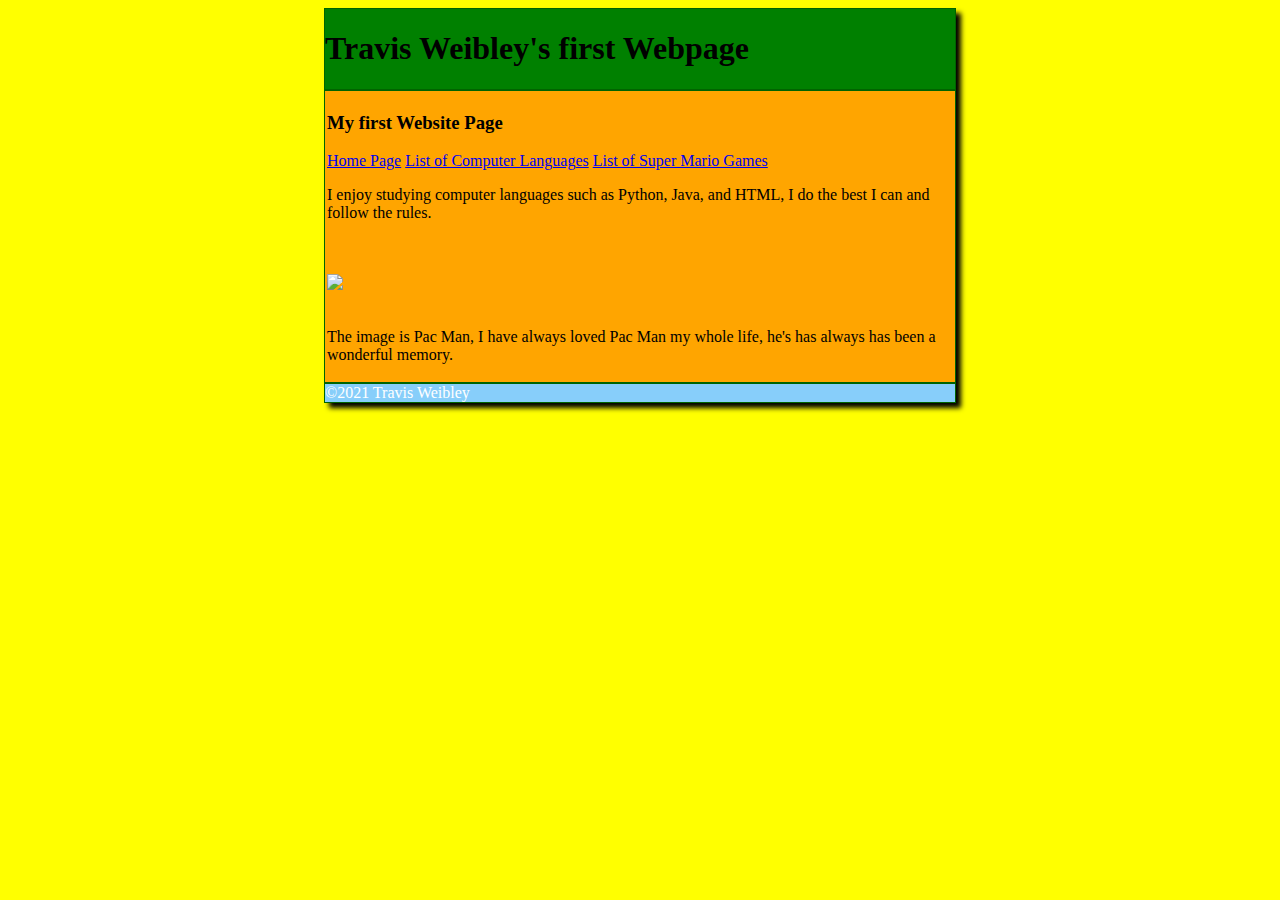
==== index.html @ efdad016 "Update index.html" ====
<!DOCTYPE html>
<html>
	<head>
		<title>Travis Weibley</title>
		<link rel="stylesheet" href="tweibley.css">
	</head>
	<body>
		<div id="wrapper">
			<header>
				<h1>Travis Weibley's first Webpage</h1>
			</header>
			<div id="content">
				<h3>My first Website Page</h3>
				<nav>
					<a href="index.html">Home Page</a>
					<a href="computerlanguages.html">List of Computer Languages</a>
					<a href="listOfSuperMarioGames.html">List of Super Mario Games</a>
				</nav>
				<p>I enjoy studying computer languages such as Python, Java, and HTML, I do the best I can and follow the rules.</p>
				<br/>
				<br/>
				<img src="https://upload.wikimedia.org/wikipedia/en/6/6c/Pac-Man_character_art_-_Super_Smash_Bros.png" width=100>
				<br/>
				<br/>
				<p>The image is Pac Man, I have always loved Pac Man my whole life, he's has always has been a wonderful memory.</p>
			</div>
			<footer>&copy;2021 Travis Weibley</footer>
		</div>
	</body>
</html>
---- tweibley.css ----
body{
	background-color: yellow;
}
header{
	background-color: green;
}
#content{
	background-color: orange;
	padding: 2px; 
	min-height: 200px;
}
footer{
	background-color: lightskyblue;
	color: white;
}
header,#content, footer{
	border-style: solid;
	border-width: 1px;
	border-color: darkgreen;
}
#wrapper{
	margin-left: auto;
	margin-right: auto;
	width: 50%;
	box-shadow: 5px 5px 5px black;
}
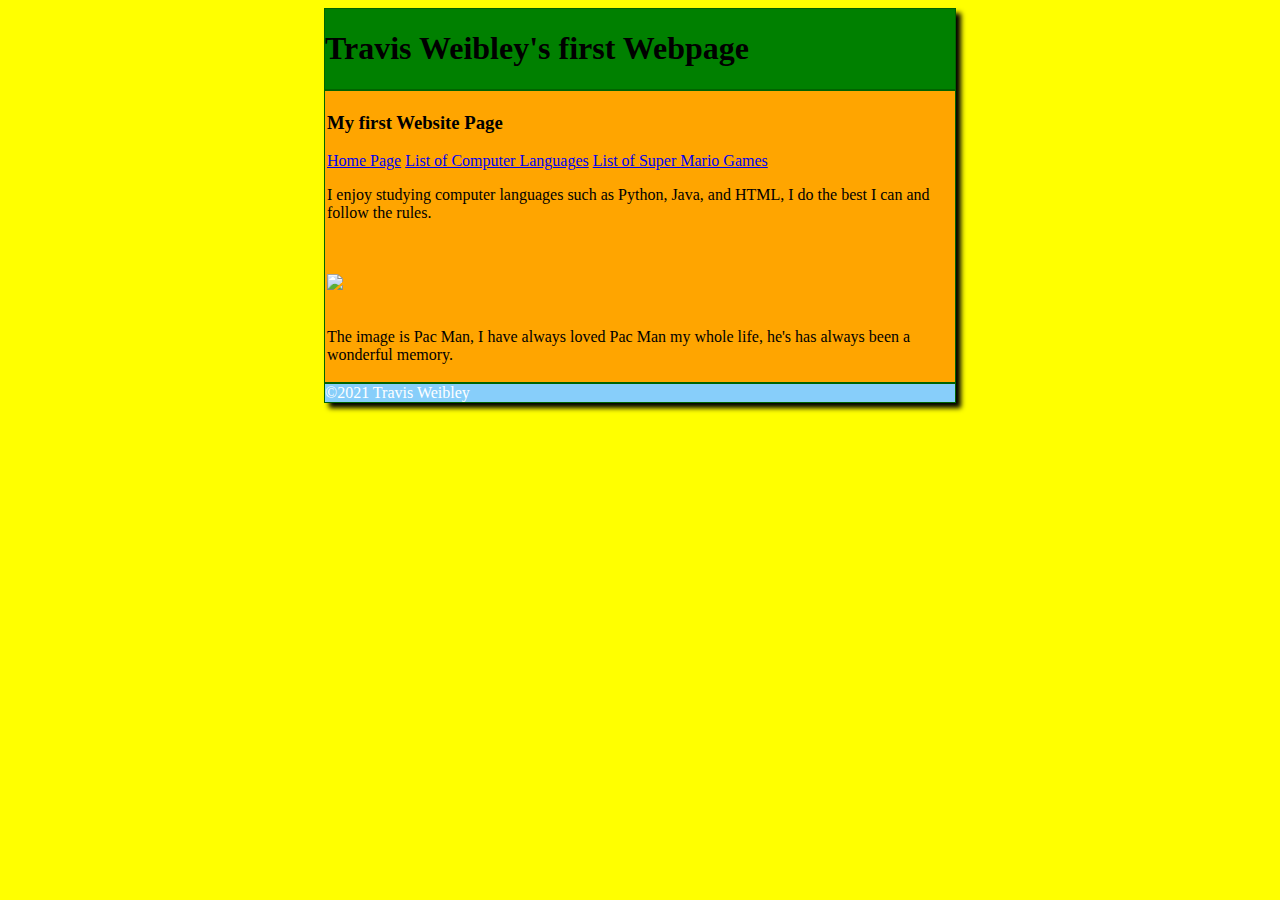
==== commit d5ec2f51: "Update index.html" ====
--- a/index.html
+++ b/index.html
@@ -22,7 +22,7 @@
 				<img src="https://upload.wikimedia.org/wikipedia/en/6/6c/Pac-Man_character_art_-_Super_Smash_Bros.png" width=100>
 				<br/>
 				<br/>
-				<p>The image is Pac Man, I have always loved Pac Man my whole life, he's has always has been a wonderful memory.</p>
+				<p>The image is Pac Man, I have always loved Pac Man my whole life, he's has always been a wonderful memory.</p>
 			</div>
 			<footer>&copy;2021 Travis Weibley</footer>
 		</div>
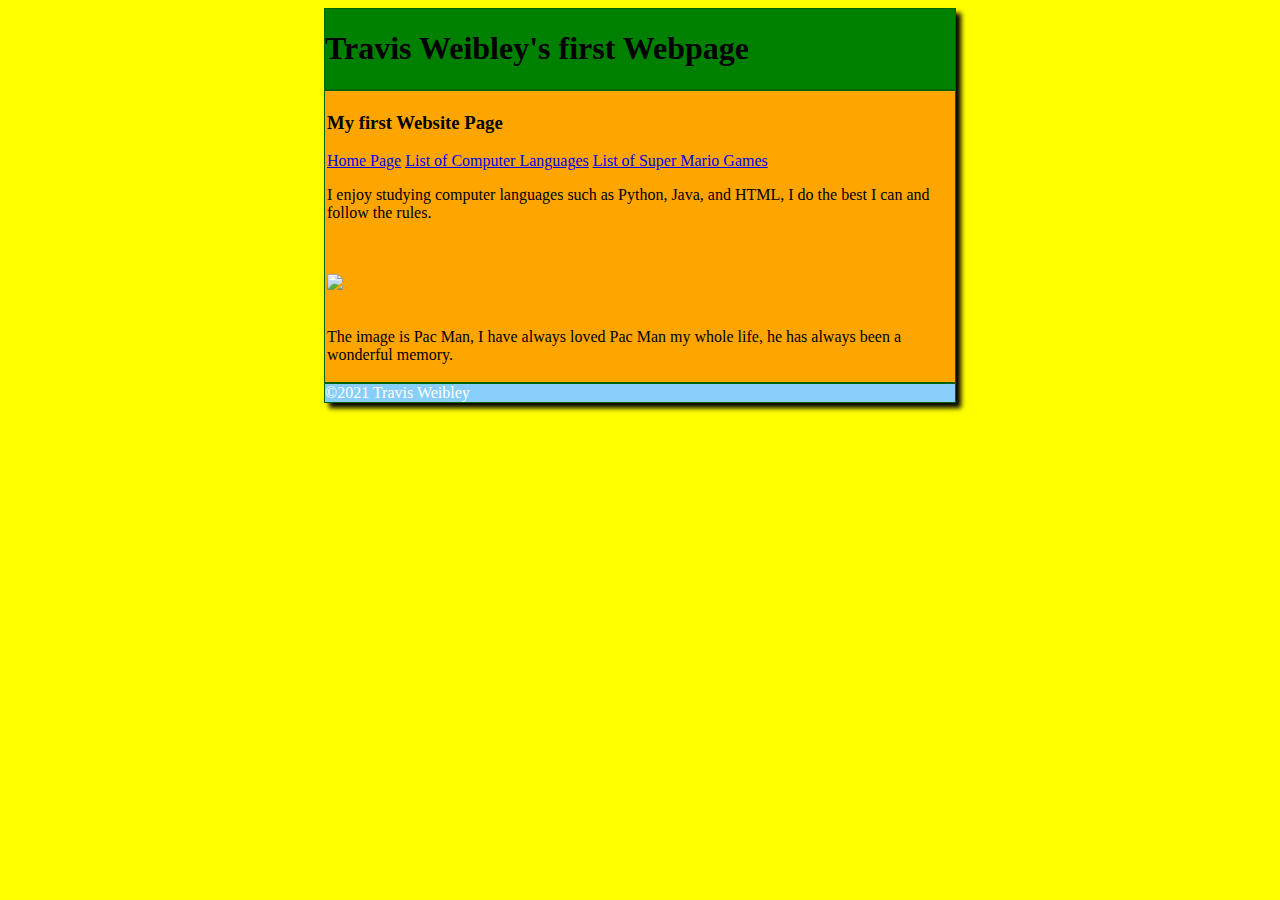
==== commit 455ad626: "Update index.html" ====
--- a/index.html
+++ b/index.html
@@ -22,7 +22,7 @@
 				<img src="https://upload.wikimedia.org/wikipedia/en/6/6c/Pac-Man_character_art_-_Super_Smash_Bros.png" width=100>
 				<br/>
 				<br/>
-				<p>The image is Pac Man, I have always loved Pac Man my whole life, he's has always been a wonderful memory.</p>
+				<p>The image is Pac Man, I have always loved Pac Man my whole life, he has always been a wonderful memory.</p>
 			</div>
 			<footer>&copy;2021 Travis Weibley</footer>
 		</div>
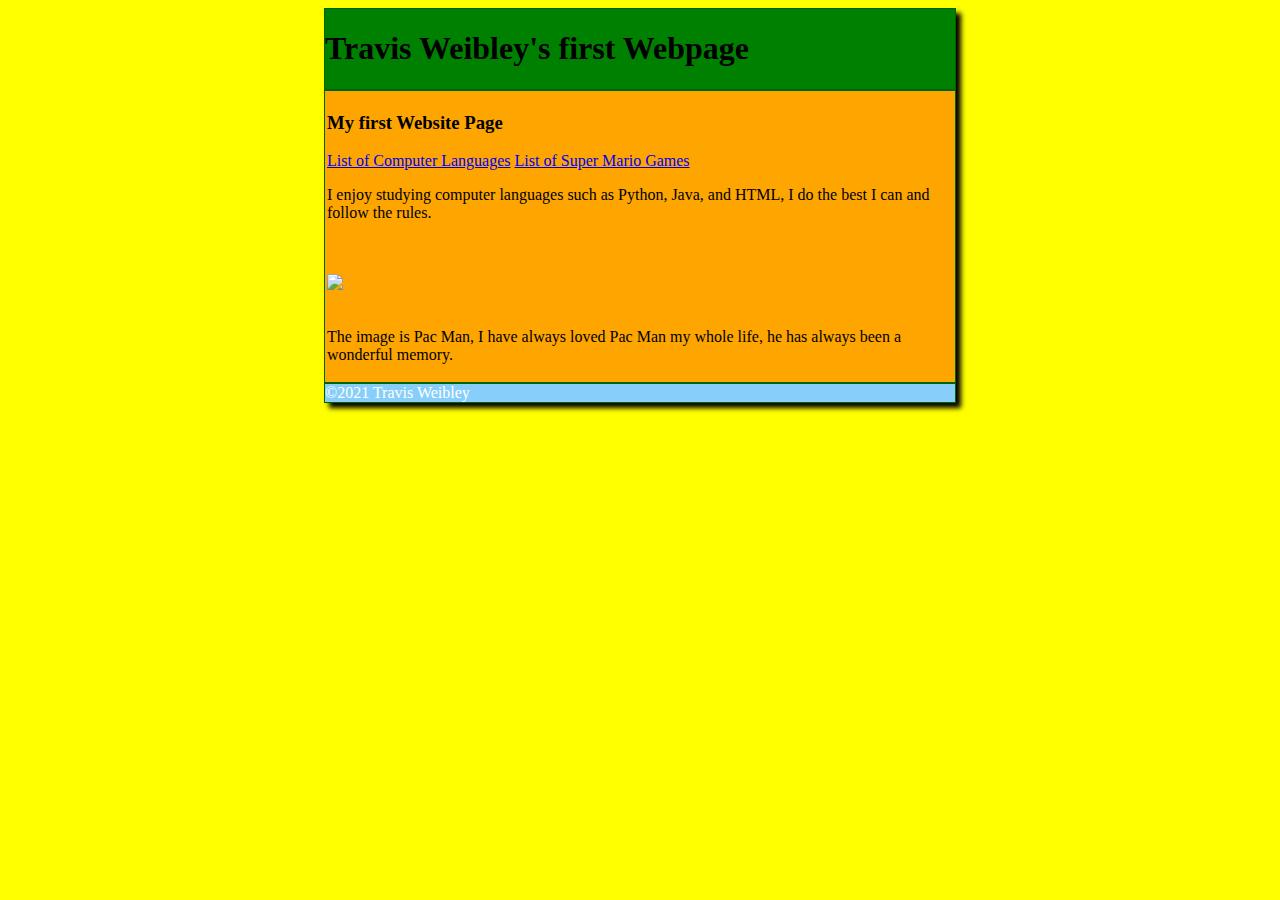
==== commit ce36e2c1: "Update index.html" ====
--- a/index.html
+++ b/index.html
@@ -12,7 +12,6 @@
 			<div id="content">
 				<h3>My first Website Page</h3>
 				<nav>
-					<a href="index.html">Home Page</a>
 					<a href="computerlanguages.html">List of Computer Languages</a>
 					<a href="listOfSuperMarioGames.html">List of Super Mario Games</a>
 				</nav>
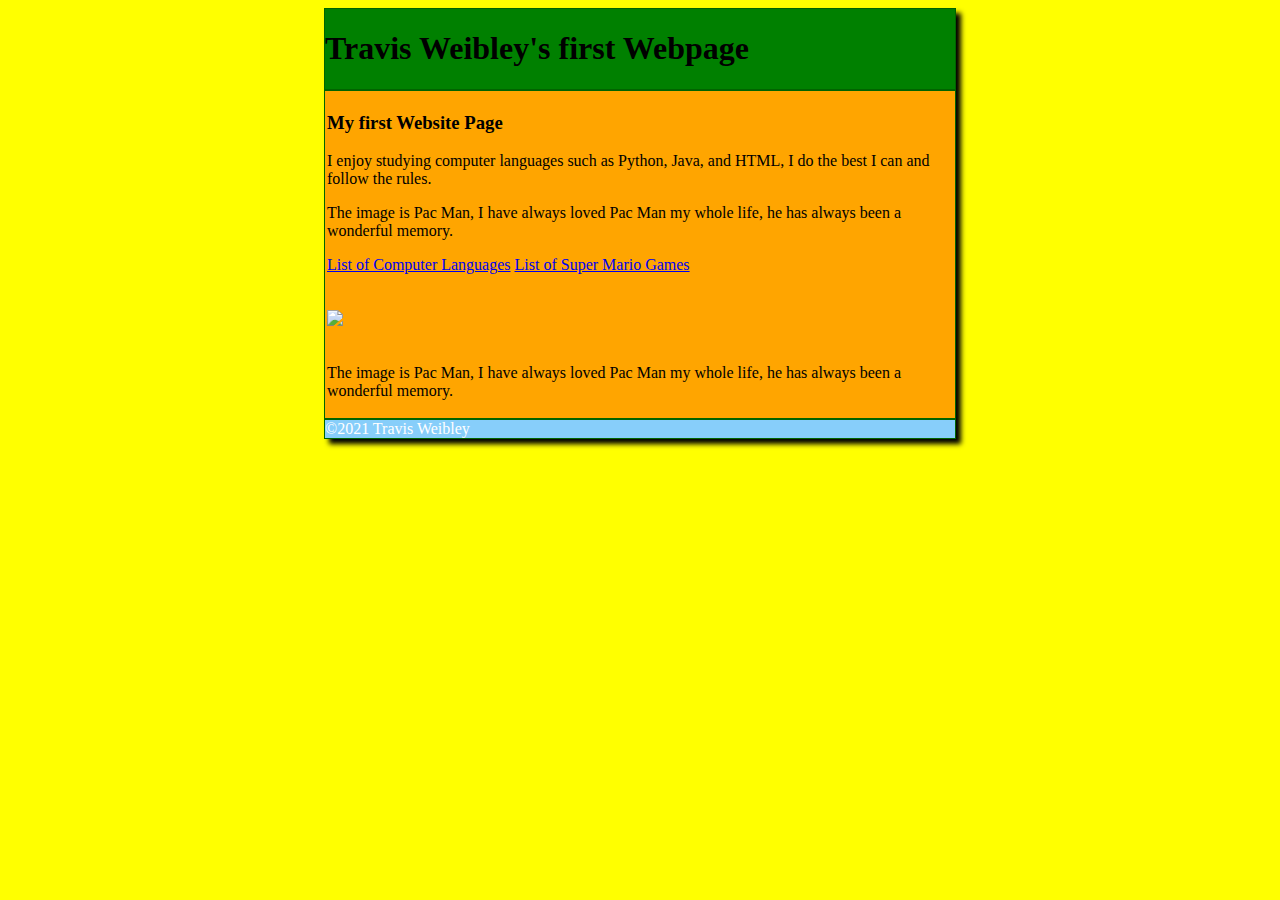
==== commit 7a56191c: "Update index.html" ====
--- a/index.html
+++ b/index.html
@@ -11,11 +11,12 @@
 			</header>
 			<div id="content">
 				<h3>My first Website Page</h3>
+				<p>I enjoy studying computer languages such as Python, Java, and HTML, I do the best I can and follow the rules.</p>
+				<p>The image is Pac Man, I have always loved Pac Man my whole life, he has always been a wonderful memory.</p>
 				<nav>
 					<a href="computerlanguages.html">List of Computer Languages</a>
 					<a href="listOfSuperMarioGames.html">List of Super Mario Games</a>
 				</nav>
-				<p>I enjoy studying computer languages such as Python, Java, and HTML, I do the best I can and follow the rules.</p>
 				<br/>
 				<br/>
 				<img src="https://upload.wikimedia.org/wikipedia/en/6/6c/Pac-Man_character_art_-_Super_Smash_Bros.png" width=100>
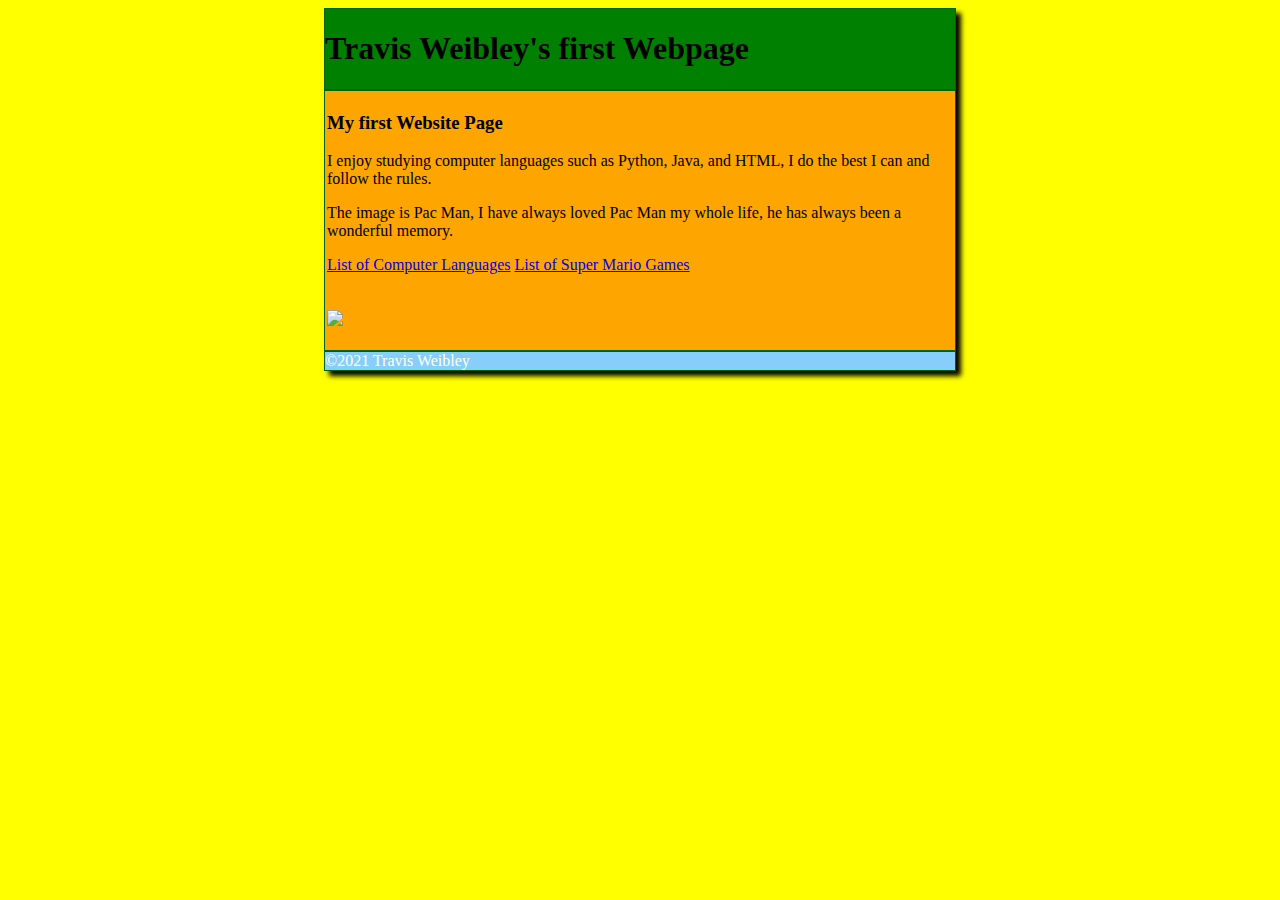
==== commit cd0564dd: "Update index.html" ====
--- a/index.html
+++ b/index.html
@@ -22,7 +22,6 @@
 				<img src="https://upload.wikimedia.org/wikipedia/en/6/6c/Pac-Man_character_art_-_Super_Smash_Bros.png" width=100>
 				<br/>
 				<br/>
-				<p>The image is Pac Man, I have always loved Pac Man my whole life, he has always been a wonderful memory.</p>
 			</div>
 			<footer>&copy;2021 Travis Weibley</footer>
 		</div>
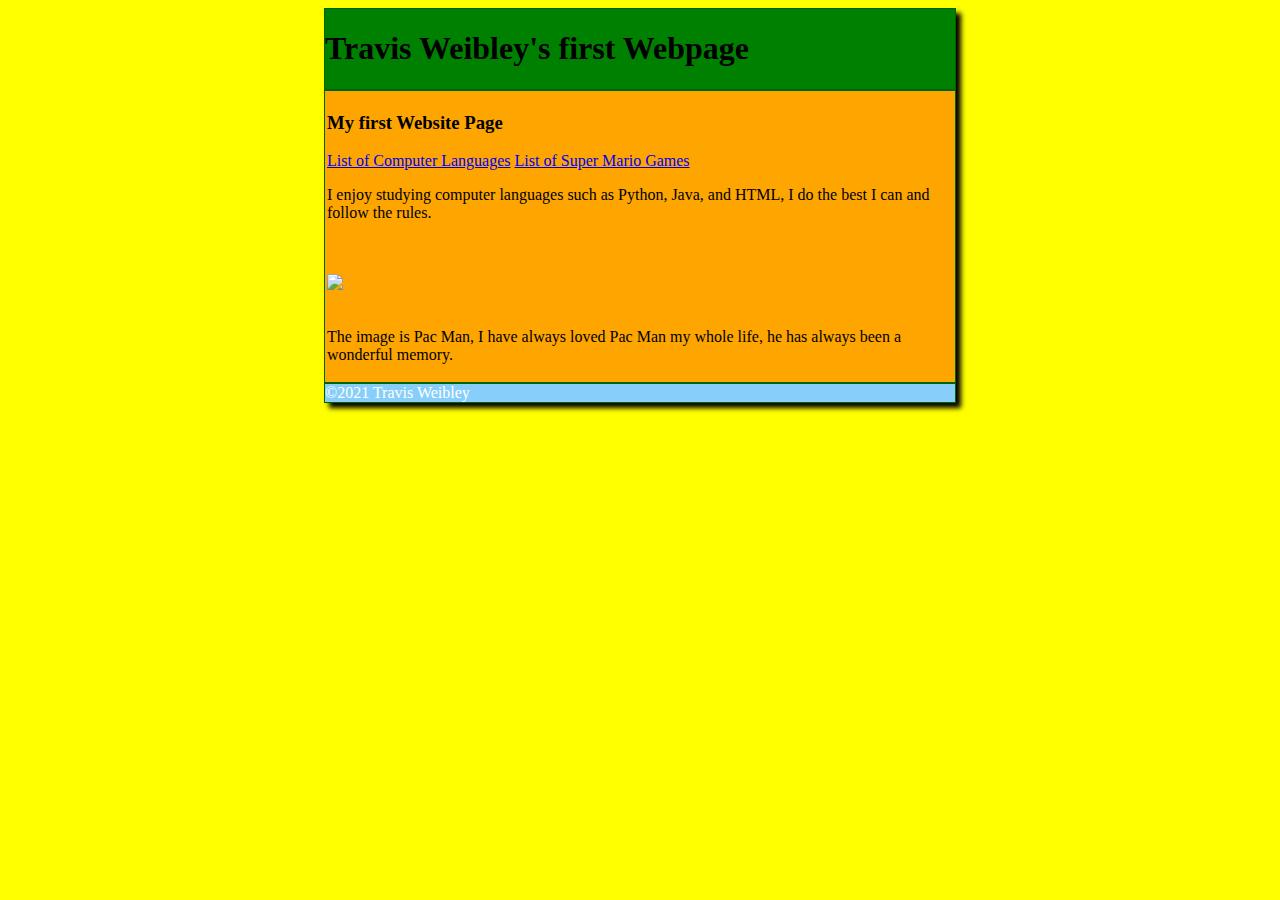
==== commit 45b8e636: "Update index.html" ====
--- a/index.html
+++ b/index.html
@@ -11,17 +11,17 @@
 			</header>
 			<div id="content">
 				<h3>My first Website Page</h3>
-				<p>I enjoy studying computer languages such as Python, Java, and HTML, I do the best I can and follow the rules.</p>
-				<p>The image is Pac Man, I have always loved Pac Man my whole life, he has always been a wonderful memory.</p>
 				<nav>
 					<a href="computerlanguages.html">List of Computer Languages</a>
 					<a href="listOfSuperMarioGames.html">List of Super Mario Games</a>
 				</nav>
+				<p>I enjoy studying computer languages such as Python, Java, and HTML, I do the best I can and follow the rules.</p>
 				<br/>
 				<br/>
 				<img src="https://upload.wikimedia.org/wikipedia/en/6/6c/Pac-Man_character_art_-_Super_Smash_Bros.png" width=100>
 				<br/>
 				<br/>
+				<p>The image is Pac Man, I have always loved Pac Man my whole life, he has always been a wonderful memory.</p>
 			</div>
 			<footer>&copy;2021 Travis Weibley</footer>
 		</div>
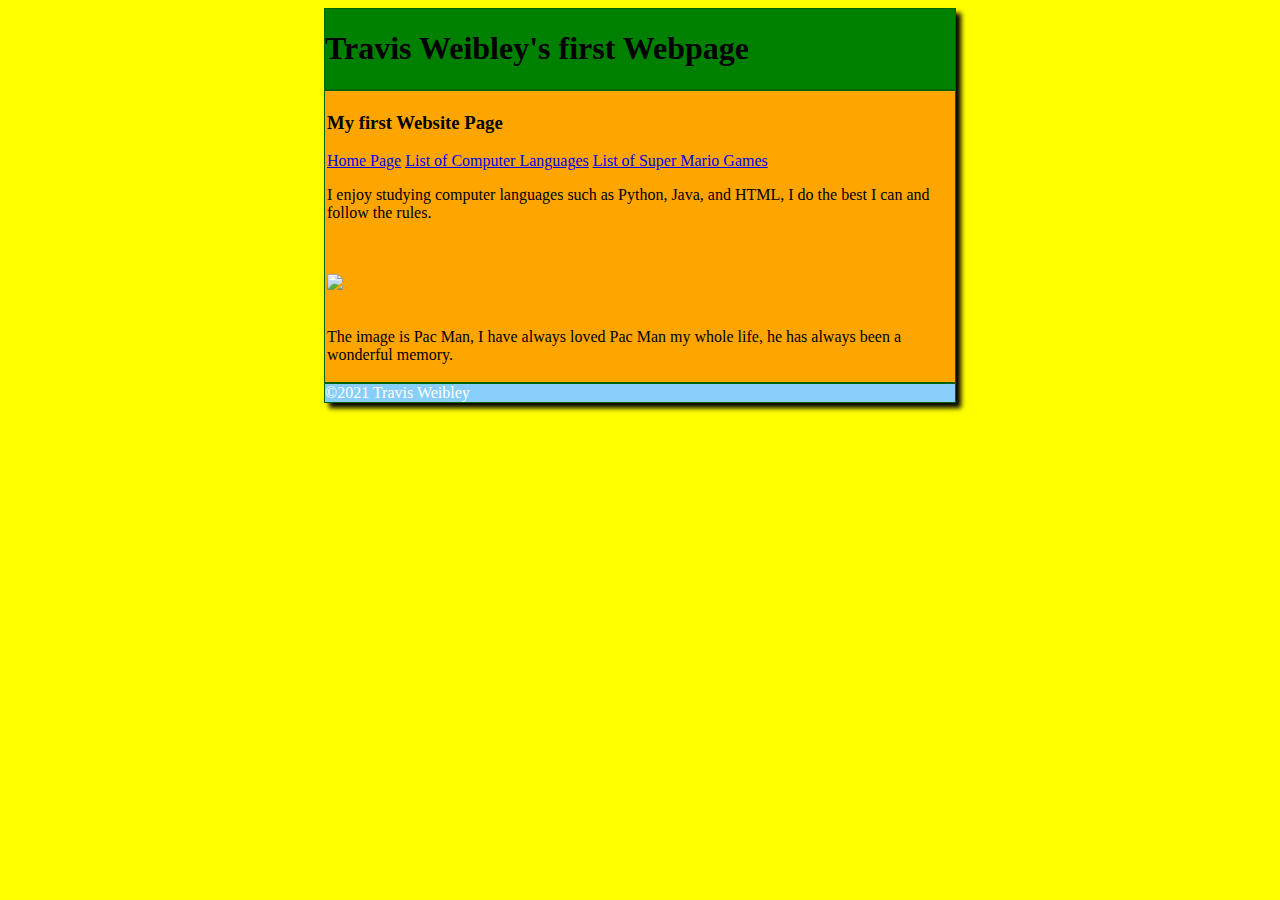
==== commit aada836d: "Update index.html" ====
--- a/index.html
+++ b/index.html
@@ -12,6 +12,7 @@
 			<div id="content">
 				<h3>My first Website Page</h3>
 				<nav>
+					<a href="index.html">Home Page</a>
 					<a href="computerlanguages.html">List of Computer Languages</a>
 					<a href="listOfSuperMarioGames.html">List of Super Mario Games</a>
 				</nav>
